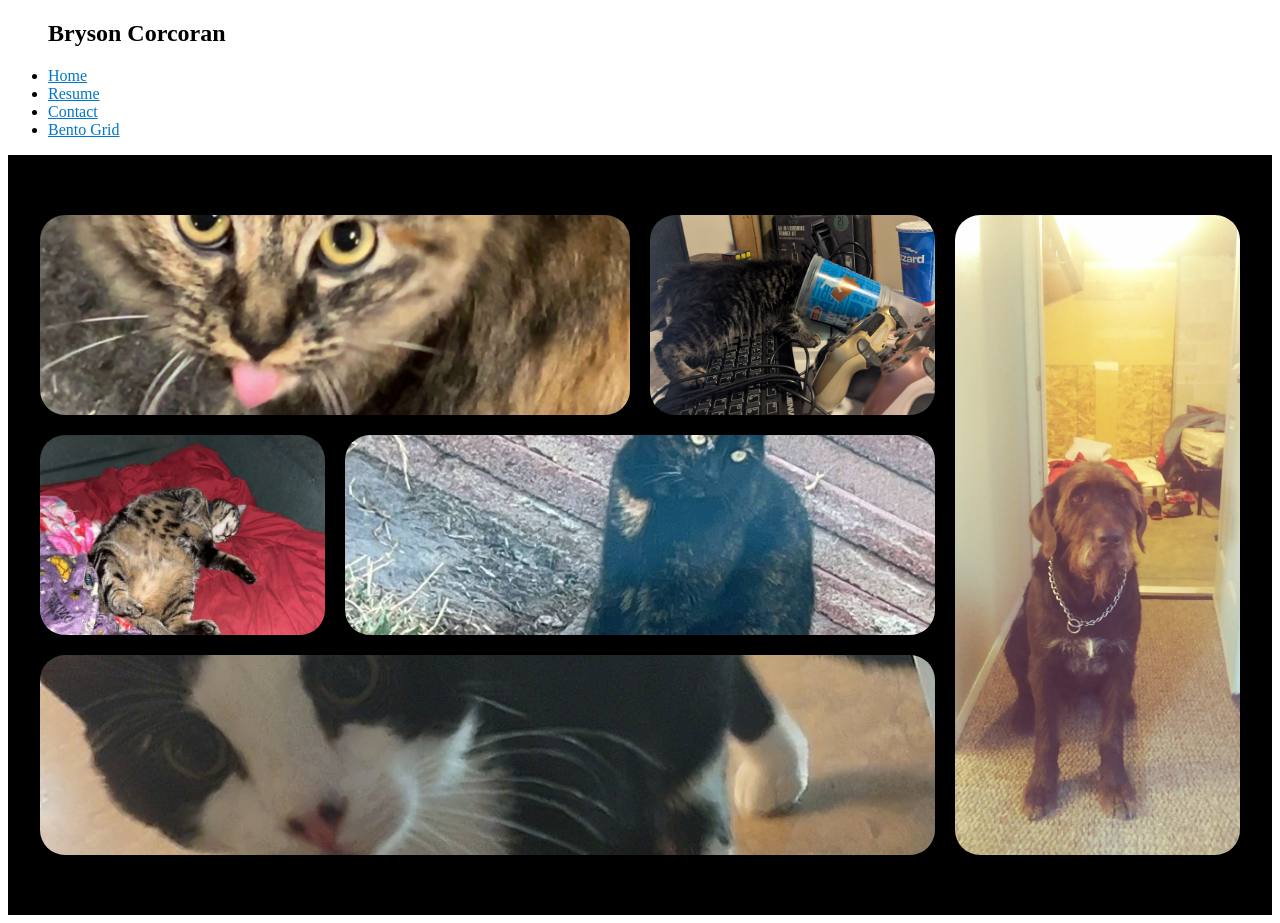
==== bento-grid.html @ e0fb9dee "Assignment (Week 7): Bento Grid" ====
<!doctype html>
<html lang="en">
  <head>
    <meta charset="UTF-8" />
    <meta name="viewport" content="width=device-width, initial-scale=1.0" />
    <link rel="stylesheet" href="style.css" />
    <title>Bento Grid</title>
  </head>
  <body>
    <header class="navigation">
      <nav>
        <ul>
          <h1>Bryson Corcoran</h1>
          <li><a href="index.html">Home</a></li>
          <li><a href="resume.html">Resume</a></li>
          <li><a href="contact.html">Contact</a></li>
          <li><a href="bento-grid.html">Bento Grid</a></li>
        </ul>
      </nav>
    </header>
    <section class="bento-grid">
      <div class="bento-image">
        <div class="bento">
          <div class="box-small1">
            <img src="./images/Dude.jpg" alt="Bento Card Image" />
          </div>
          <div class="box-small2">
            <img src="./images/Hades.jpg" alt="Bento Card Image" />
          </div>
          <div class="box-wide1">
            <img src="./images/Persephone.jpg" alt="Bento Card Image" />
          </div>
          <div class="box-wide2">
            <img src="./images/Nova.jpg" alt="Bento Card Image" />
          </div>
          <div class="box-large">
            <img src="./images/Jameson.jpg" alt="Bento Card Image" />
          </div>
          <div class="box-tall">
            <img src="./images/Guinness.jpg" alt="Bento Card Image" />
          </div>
        </div>
      </div>
    </section>
  </body>
</html>
---- style.css ----
.hero {
  position: relative;
  width: 100%;
}

.hero img {
  width: 100%;
  height: 600px;
  display: block;
}

.hero-content {
  position: absolute;
  top: 50%;
  left: 50%;
  transform: translate(-50%, -50%);
  text-align: center;
  color: white;
}

.hero-content h2 {
  margin-bottom: 15px;
  text-shadow: 2px 2px 6px rgba(0, 0, 0, 0.7);
}

.hero-content a {
  padding: 10px 20px;
  background: black;
  color: white;
  text-decoration: none;
  border-radius: 5px;
}

h1,
h2,
h3 {
  font-family: "Georgia", serif;
}

/* Paragraphs */
p,
small {
  margin-bottom: 15px;
}

a {
  color: #0077cc;
}

a:hover {
  color: #005fa3;
  text-decoration: underline;
}

section {
  padding-bottom: 40px 0;
}

th,
td {
  padding: 10px;
  border: 1px solid #ddd;
}

.name-label,
.email-label {
  margin-right: 18px;
}

.navigation {
  position: sticky;
  top: 0;
  z-index: 1000;
  background-color: #fff;
}

.title {
  text-align: center;
  margin-bottom: 30px;
}

.project-title {
  text-align: center;
  display: grid;
  grid-template-columns: repeat(3, 1fr);
  gap: 30px;
}
.project-images {
  display: grid;
  grid-template-columns: repeat(3, 1fr);
  gap: 30px;
  background-color: black;
  padding: 30px 30px 30px 30px;
  border-radius: 15px;
}

.project-card img {
  width: 100%;
}

.project-summary {
  text-align: center;
  display: grid;
  grid-template-columns: repeat(3, 1fr);
  gap: 50px;
}

.bento-grid {
  margin: 0;
  padding: 0;
  background: black;
  display: flex;
  justify-content: center;
  padding: 60px 20px;
}

.bento {
  display: grid;
  grid-template-columns: repeat(4, 1fr);
  grid-template-rows: repeat(3, 200px);
  gap: 20px;
  max-width: 1200px;
  margin: 0 auto;
}

.box-large,
.box-tall,
.box-small1,
.box-small2,
.box-wide1,
.box-wide2 {
  border-radius: 25px;
  overflow: hidden;
}

.bento img {
  width: 100%;
  height: 100%;
  object-fit: cover;
  display: block;
}

.box-tall {
  grid-column: 4;
  grid-row: 1 / 4;
}

.box-small1 {
  grid-column: 3;
  grid-row: 1;
  display: grid;
  grid-template-rows: 1fr 1fr;
  gap: 20px;
}

.box-small2 {
  grid-column: 1;
  grid-row: 2;
  display: grid;
  grid-template-rows: 1fr 1fr;
  gap: 20px;
}
.box-small2 h2 {
  color: white;
  text-align: center;
  margin-top: 10px;
}

.box-large {
  grid-column: 1 / 4;
}

.box-wide1 {
  grid-column: 1 / 3;
  grid-row: 1;
}

.box-wide2 {
  grid-column: 2 / 4;
  grid-row: 2;
}

.box img {
  border-radius: 25px;
  overflow: hidden;
}
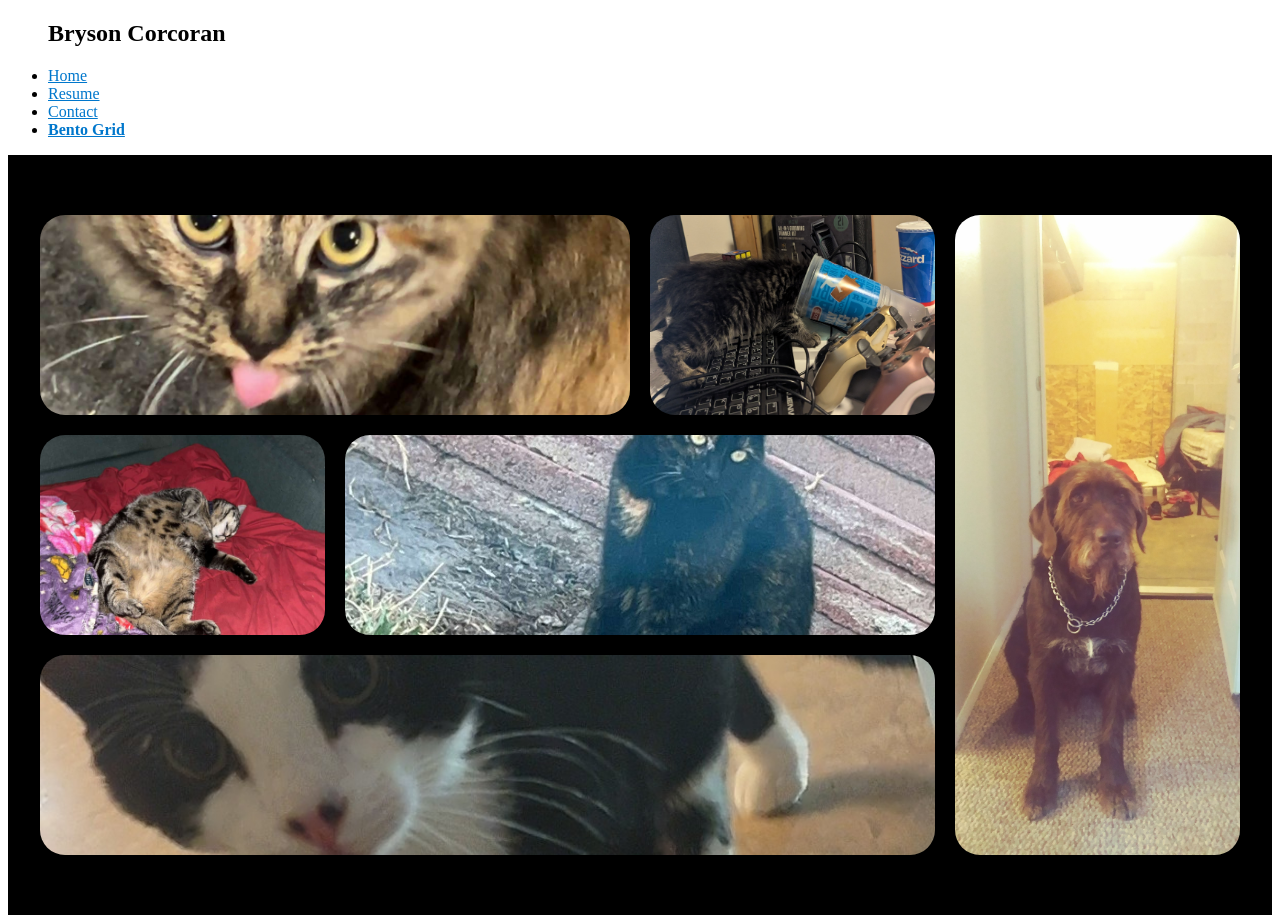
==== commit d2e62f09: "Assignment (Week 9): Accessibility Improvements" ====
--- a/bento-grid.html
+++ b/bento-grid.html
@@ -7,40 +7,45 @@
     <title>Bento Grid</title>
   </head>
   <body>
+    <a href="#main-content" class="skip-link">Skip to main content</a>
+
     <header class="navigation">
-      <nav>
+      <nav aria-label="Primary navigation">
         <ul>
           <h1>Bryson Corcoran</h1>
           <li><a href="index.html">Home</a></li>
           <li><a href="resume.html">Resume</a></li>
           <li><a href="contact.html">Contact</a></li>
-          <li><a href="bento-grid.html">Bento Grid</a></li>
+          <li><a href="bento-grid.html" aria-current="page">Bento Grid</a></li>
         </ul>
       </nav>
     </header>
-    <section class="bento-grid">
-      <div class="bento-image">
-        <div class="bento">
-          <div class="box-small1">
-            <img src="./images/Dude.jpg" alt="Bento Card Image" />
-          </div>
-          <div class="box-small2">
-            <img src="./images/Hades.jpg" alt="Bento Card Image" />
-          </div>
-          <div class="box-wide1">
-            <img src="./images/Persephone.jpg" alt="Bento Card Image" />
-          </div>
-          <div class="box-wide2">
-            <img src="./images/Nova.jpg" alt="Bento Card Image" />
-          </div>
-          <div class="box-large">
-            <img src="./images/Jameson.jpg" alt="Bento Card Image" />
-          </div>
-          <div class="box-tall">
-            <img src="./images/Guinness.jpg" alt="Bento Card Image" />
+
+    <main id="main-content">
+      <section class="bento-grid">
+        <div class="bento-image">
+          <div class="bento">
+            <div class="box-small1">
+              <img src="./images/Dude.jpg" alt="Bento Card Image" />
+            </div>
+            <div class="box-small2">
+              <img src="./images/Hades.jpg" alt="Bento Card Image" />
+            </div>
+            <div class="box-wide1">
+              <img src="./images/Persephone.jpg" alt="Bento Card Image" />
+            </div>
+            <div class="box-wide2">
+              <img src="./images/Nova.jpg" alt="Bento Card Image" />
+            </div>
+            <div class="box-large">
+              <img src="./images/Jameson.jpg" alt="Bento Card Image" />
+            </div>
+            <div class="box-tall">
+              <img src="./images/Guinness.jpg" alt="Bento Card Image" />
+            </div>
           </div>
         </div>
-      </div>
-    </section>
-  </body>
+      </section>
+    </body>
+  </main>
 </html>
--- a/style.css
+++ b/style.css
@@ -1,186 +1,223 @@
-.hero {
-  position: relative;
-  width: 100%;
-}
-
-.hero img {
-  width: 100%;
-  height: 600px;
-  display: block;
-}
-
-.hero-content {
+@layer base {
+  .hero {
+    position: relative;
+    width: 100%;
+  }
+
+  .hero img {
+    width: 100%;
+    height: 600px;
+    display: block;
+  }
+
+  .hero-content {
+    position: absolute;
+    top: 50%;
+    left: 50%;
+    transform: translate(-50%, -50%);
+    text-align: center;
+    color: white;
+  }
+
+  .hero-content h2 {
+    margin-bottom: 15px;
+    text-shadow: 2px 2px 6px rgba(0, 0, 0, 0.7);
+  }
+
+  .hero-content a {
+    padding: 10px 20px;
+    background: black;
+    color: white;
+    text-decoration: none;
+    border-radius: 5px;
+  }
+
+  h1,
+  h2,
+  h3 {
+    font-family: "Georgia", serif;
+  }
+
+  /* Paragraphs */
+  p,
+  small {
+    margin-bottom: 15px;
+  }
+
+  a {
+    color: #0077cc;
+  }
+
+  a:hover {
+    color: #005fa3;
+    text-decoration: underline;
+  }
+
+  section {
+    padding-bottom: 40px 0;
+  }
+
+  th,
+  td {
+    padding: 10px;
+    border: 1px solid #ddd;
+  }
+
+  .name-label,
+  .email-label {
+    margin-right: 18px;
+  }
+
+  .navigation {
+    position: sticky;
+    top: 0;
+    z-index: 1000;
+    background-color: #fff;
+  }
+
+  .title {
+    text-align: center;
+    margin-bottom: 30px;
+  }
+
+  .project-title {
+    text-align: center;
+    display: grid;
+    grid-template-columns: repeat(3, 1fr);
+    gap: 30px;
+  }
+  .project-images {
+    display: grid;
+    grid-template-columns: repeat(3, 1fr);
+    gap: 30px;
+    background-color: black;
+    padding: 30px 30px 30px 30px;
+    border-radius: 15px;
+  }
+
+  .project-card img {
+    width: 100%;
+  }
+
+  .project-summary {
+    text-align: center;
+    display: grid;
+    grid-template-columns: repeat(3, 1fr);
+    gap: 50px;
+  }
+
+  .bento-grid {
+    margin: 0;
+    padding: 0;
+    background: black;
+    display: flex;
+    justify-content: center;
+    padding: 60px 20px;
+  }
+
+  .bento {
+    display: grid;
+    grid-template-columns: repeat(4, 1fr);
+    grid-template-rows: repeat(3, 200px);
+    gap: 20px;
+    max-width: 1200px;
+    margin: 0 auto;
+  }
+
+  .box-large,
+  .box-tall,
+  .box-small1,
+  .box-small2,
+  .box-wide1,
+  .box-wide2 {
+    border-radius: 25px;
+    overflow: hidden;
+  }
+
+  .bento img {
+    width: 100%;
+    height: 100%;
+    object-fit: cover;
+    display: block;
+  }
+
+  .box-tall {
+    grid-column: 4;
+    grid-row: 1 / 4;
+  }
+
+  .box-small1 {
+    grid-column: 3;
+    grid-row: 1;
+    display: grid;
+    grid-template-rows: 1fr 1fr;
+    gap: 20px;
+  }
+
+  .box-small2 {
+    grid-column: 1;
+    grid-row: 2;
+    display: grid;
+    grid-template-rows: 1fr 1fr;
+    gap: 20px;
+  }
+  .box-small2 h2 {
+    color: white;
+    text-align: center;
+    margin-top: 10px;
+  }
+
+  .box-large {
+    grid-column: 1 / 4;
+  }
+
+  .box-wide1 {
+    grid-column: 1 / 3;
+    grid-row: 1;
+  }
+
+  .box-wide2 {
+    grid-column: 2 / 4;
+    grid-row: 2;
+  }
+
+  .box img {
+    border-radius: 25px;
+    overflow: hidden;
+  }
+}
+
+/* Reduced motion support */
+@media (prefers-reduced-motion: reduce) {
+  *,
+  *::before,
+  *::after {
+    animation: none !important;
+    transition: none !important;
+    scroll-behavior: auto !important;
+  }
+}
+
+/* Skip link */
+.skip-link {
   position: absolute;
-  top: 50%;
-  left: 50%;
-  transform: translate(-50%, -50%);
-  text-align: center;
-  color: white;
-}
-
-.hero-content h2 {
-  margin-bottom: 15px;
-  text-shadow: 2px 2px 6px rgba(0, 0, 0, 0.7);
-}
-
-.hero-content a {
-  padding: 10px 20px;
-  background: black;
-  color: white;
+  top: -40px;
+  left: 0;
+  background: #000;
+  color: #fff;
+  padding: 8px 16px;
+  z-index: 10000;
   text-decoration: none;
-  border-radius: 5px;
-}
-
-h1,
-h2,
-h3 {
-  font-family: "Georgia", serif;
-}
-
-/* Paragraphs */
-p,
-small {
-  margin-bottom: 15px;
-}
-
-a {
-  color: #0077cc;
-}
-
-a:hover {
-  color: #005fa3;
+  border-radius: 4px;
+  transition: top 0.3s ease;
+}
+
+.skip-link:focus {
+  top: 10px;
+}
+
+/* Current page nav link */
+nav a[aria-current="page"] {
+  font-weight: bold;
   text-decoration: underline;
 }
-
-section {
-  padding-bottom: 40px 0;
-}
-
-th,
-td {
-  padding: 10px;
-  border: 1px solid #ddd;
-}
-
-.name-label,
-.email-label {
-  margin-right: 18px;
-}
-
-.navigation {
-  position: sticky;
-  top: 0;
-  z-index: 1000;
-  background-color: #fff;
-}
-
-.title {
-  text-align: center;
-  margin-bottom: 30px;
-}
-
-.project-title {
-  text-align: center;
-  display: grid;
-  grid-template-columns: repeat(3, 1fr);
-  gap: 30px;
-}
-.project-images {
-  display: grid;
-  grid-template-columns: repeat(3, 1fr);
-  gap: 30px;
-  background-color: black;
-  padding: 30px 30px 30px 30px;
-  border-radius: 15px;
-}
-
-.project-card img {
-  width: 100%;
-}
-
-.project-summary {
-  text-align: center;
-  display: grid;
-  grid-template-columns: repeat(3, 1fr);
-  gap: 50px;
-}
-
-.bento-grid {
-  margin: 0;
-  padding: 0;
-  background: black;
-  display: flex;
-  justify-content: center;
-  padding: 60px 20px;
-}
-
-.bento {
-  display: grid;
-  grid-template-columns: repeat(4, 1fr);
-  grid-template-rows: repeat(3, 200px);
-  gap: 20px;
-  max-width: 1200px;
-  margin: 0 auto;
-}
-
-.box-large,
-.box-tall,
-.box-small1,
-.box-small2,
-.box-wide1,
-.box-wide2 {
-  border-radius: 25px;
-  overflow: hidden;
-}
-
-.bento img {
-  width: 100%;
-  height: 100%;
-  object-fit: cover;
-  display: block;
-}
-
-.box-tall {
-  grid-column: 4;
-  grid-row: 1 / 4;
-}
-
-.box-small1 {
-  grid-column: 3;
-  grid-row: 1;
-  display: grid;
-  grid-template-rows: 1fr 1fr;
-  gap: 20px;
-}
-
-.box-small2 {
-  grid-column: 1;
-  grid-row: 2;
-  display: grid;
-  grid-template-rows: 1fr 1fr;
-  gap: 20px;
-}
-.box-small2 h2 {
-  color: white;
-  text-align: center;
-  margin-top: 10px;
-}
-
-.box-large {
-  grid-column: 1 / 4;
-}
-
-.box-wide1 {
-  grid-column: 1 / 3;
-  grid-row: 1;
-}
-
-.box-wide2 {
-  grid-column: 2 / 4;
-  grid-row: 2;
-}
-
-.box img {
-  border-radius: 25px;
-  overflow: hidden;
-}
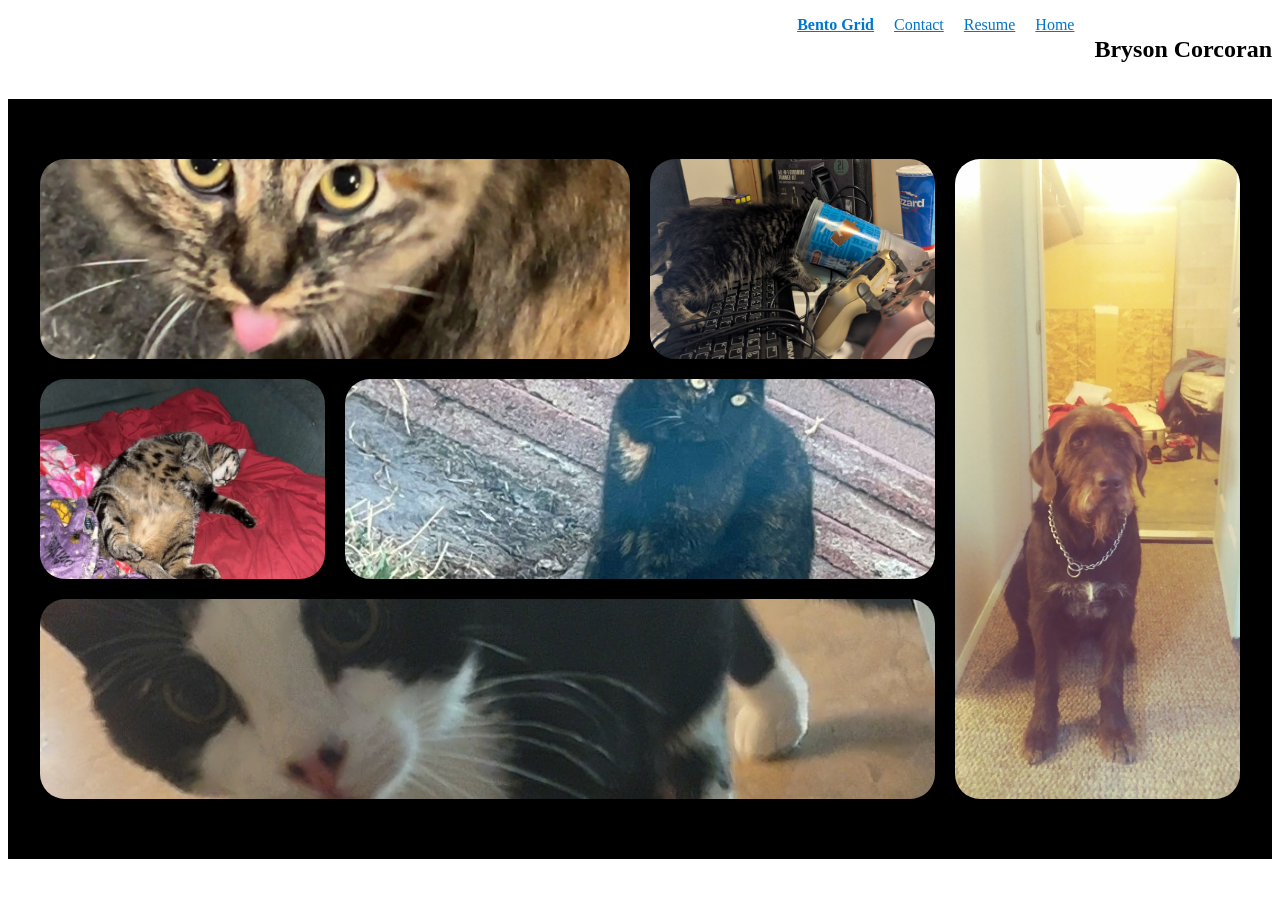
==== commit f84582fc: "Assignment (Week 9): Accessibility Improvements" ====
--- a/bento-grid.html
+++ b/bento-grid.html
@@ -11,7 +11,7 @@
 
     <header class="navigation">
       <nav aria-label="Primary navigation">
-        <ul>
+        <ul class="nav-list">
           <h1>Bryson Corcoran</h1>
           <li><a href="index.html">Home</a></li>
           <li><a href="resume.html">Resume</a></li>
--- a/style.css
+++ b/style.css
@@ -221,3 +221,10 @@
   font-weight: bold;
   text-decoration: underline;
 }
+
+.nav-list {
+  list-style: none;
+  display: flex;
+  flex-direction: row-reverse;
+  gap: 20px;
+}
